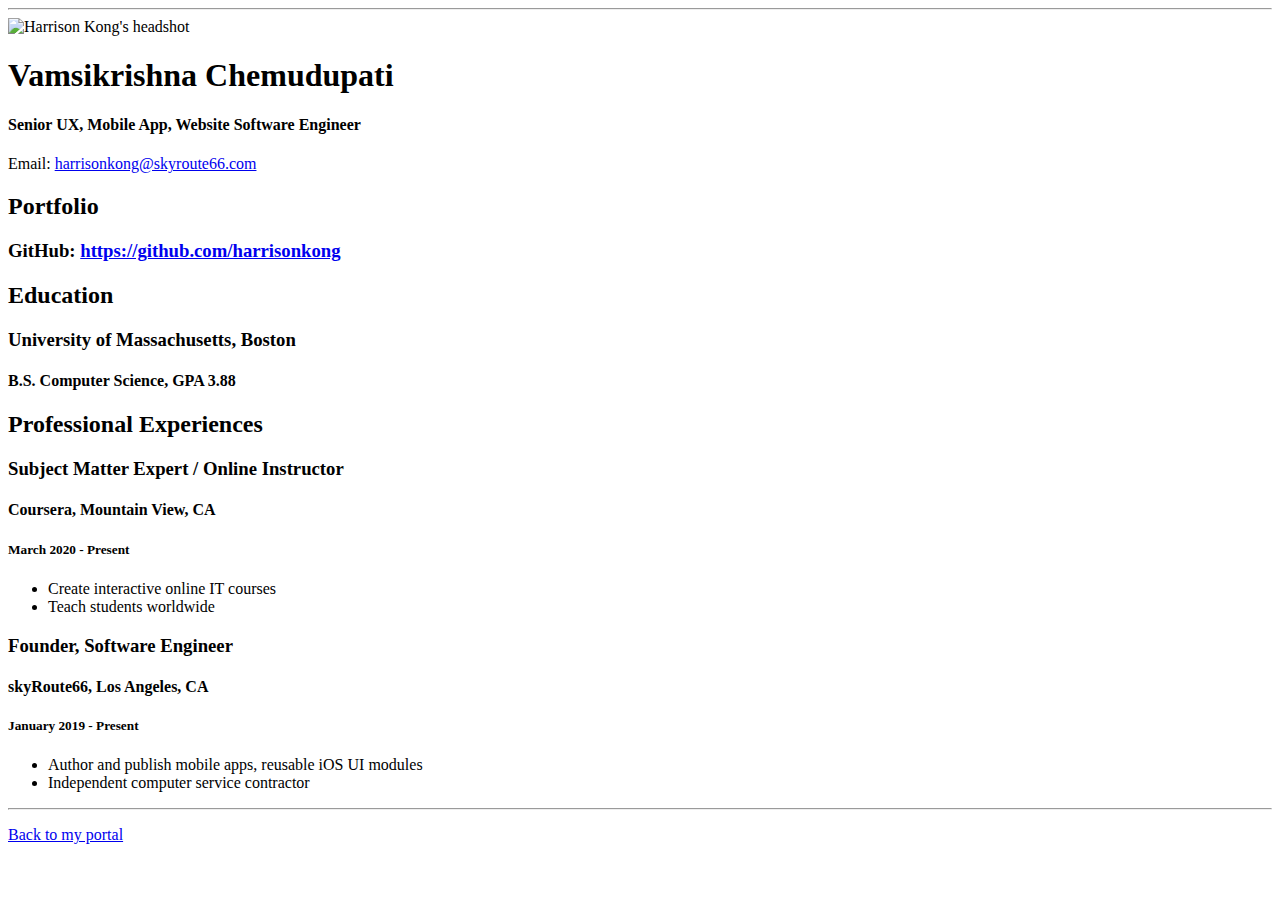
==== resume.html @ 9ce938ca "Website source code" ====
<!doctype html>

<!-- this is a comment for human! -->

<html lang="en">

  <header>
    <title>Vamsikrishna Chemudupati's Resume</title>
    <link rel ="stylesheet" href = "css/master.css">
    <link rel = "FaviconIcon" href= "favicon.ico" type="image/x-icon">
    <link rel = "shortcut" href = "favicon.ico" type="image/x-icon">
    <meta name="viewport" content ="width=device-width,initial-scale=1,shrink-to-fit=no">
    <meta name="name" content = "Vamsikrishna Chemudupati">
    <meta name ="robots" content = "noindex,nofollow">
  </header>

  <body>
    <hr>

    <img src="images/headshot.jpg" alt="Harrison Kong's headshot" width="20%">

    <h1>Vamsikrishna Chemudupati</h1>
    <h4>Senior UX, Mobile App, Website Software Engineer</h4>

    <p>Email: <a href="mailto:harrisonkong@skyroute66.com" target="_blank">harrisonkong@skyroute66.com</a></p>
    <!-- don't post physical address, personal phone number or other personal information on the web! -->

    <h2>Portfolio</h2>
      <h3>GitHub: <a href="https://github.com/harrisonkong" target="_blank">https://github.com/harrisonkong</a></h3>

    <h2>Education</h2>

    <h3>University of Massachusetts, Boston</h3>
    <h4>B.S. Computer Science, GPA 3.88</h4>

    <h2>Professional Experiences</h2>

    <h3>Subject Matter Expert / Online Instructor</h3>
    <h4>Coursera, Mountain View, CA</h4>
    <h5>March 2020 - Present</h5>
      <ul>
        <li>Create interactive online IT courses</li>
        <li>Teach students worldwide</li>
      </ul>

    <h3>Founder, Software Engineer</h3>
    <h4>skyRoute66, Los Angeles, CA</h4>
    <h5>January 2019 - Present</h5>
      <ul>
        <li>Author and publish mobile apps, reusable iOS UI modules</li>
        <li>Independent computer service contractor</li>
      </ul>
  </body>

  <footer>
  <hr>
  <p><a href="index.html">Back to my portal</a><p>
  </footer>

</html>
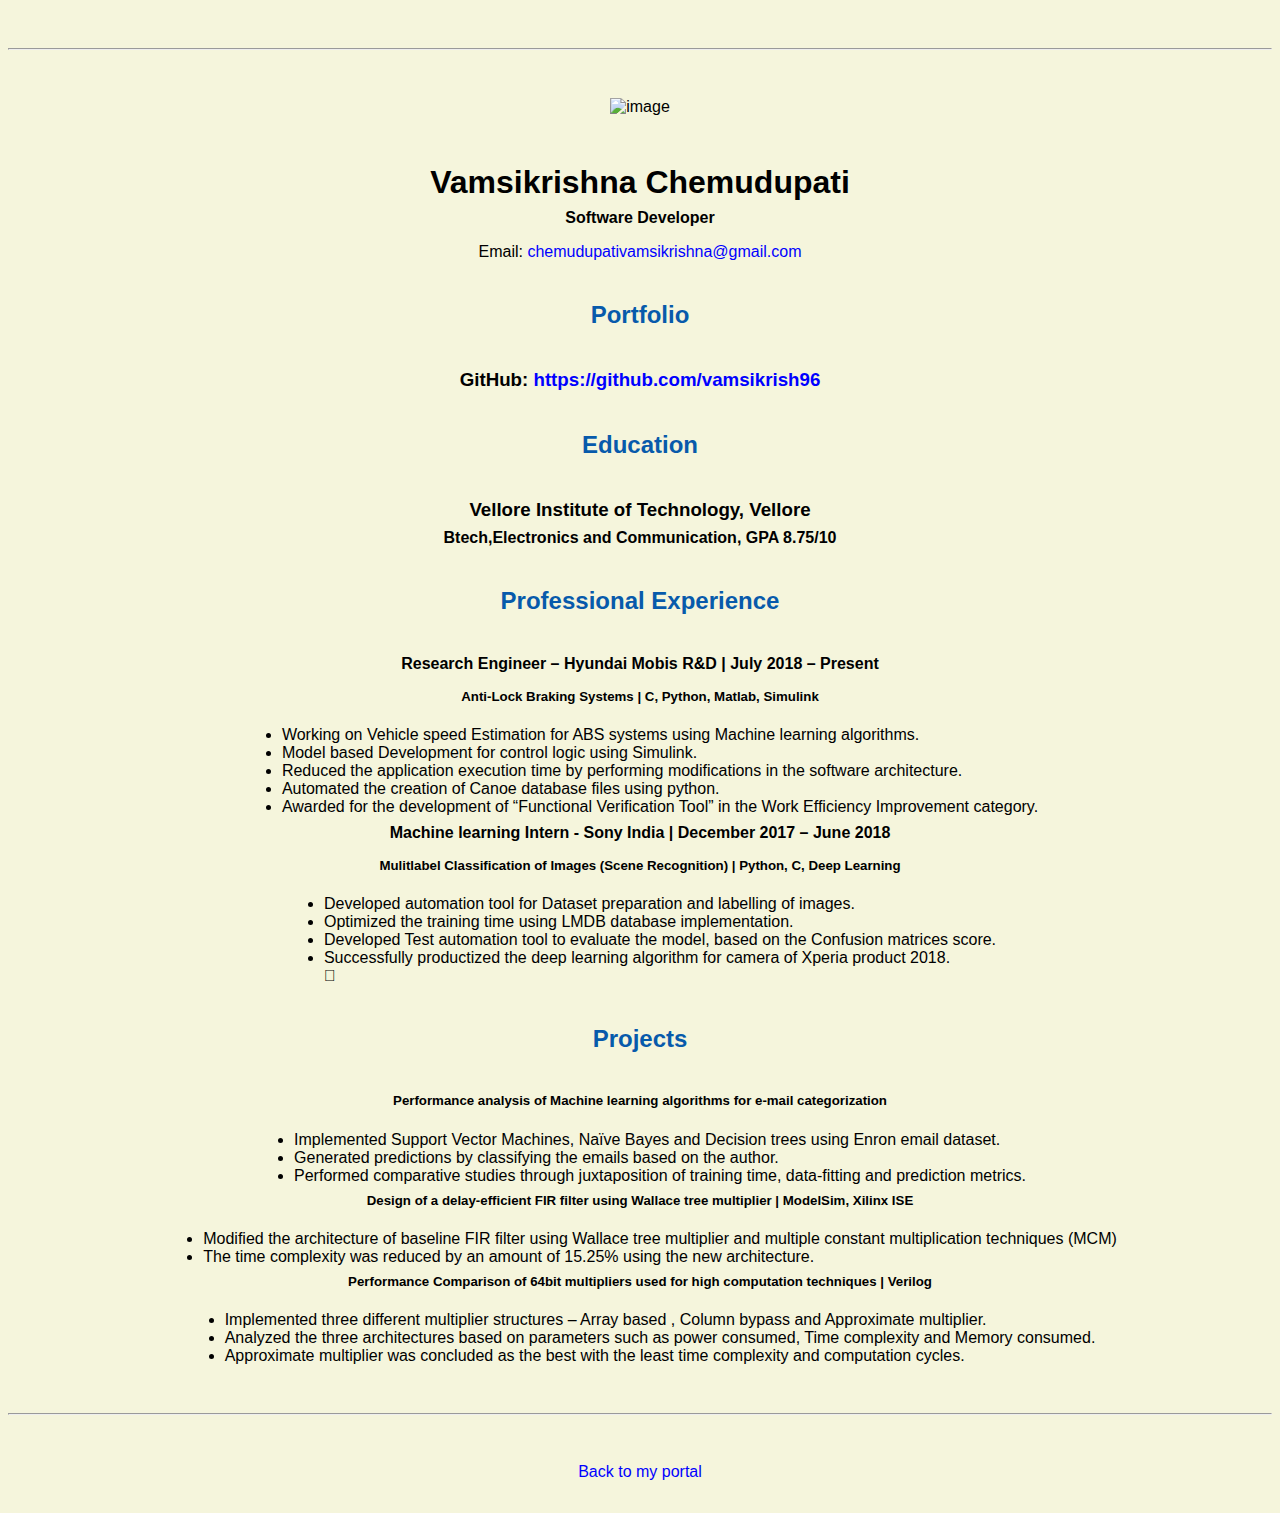
==== commit bc279d29: "Update resume.html" ====
--- a/resume.html
+++ b/resume.html
@@ -17,39 +17,67 @@
   <body>
     <hr>
 
-    <img src="images/headshot.jpg" alt="Harrison Kong's headshot" width="20%">
+    <img src="images/headshot.jpg" alt="image" width="20%">
 
     <h1>Vamsikrishna Chemudupati</h1>
-    <h4>Senior UX, Mobile App, Website Software Engineer</h4>
+    <h4>Software Developer</h4>
 
-    <p>Email: <a href="mailto:harrisonkong@skyroute66.com" target="_blank">harrisonkong@skyroute66.com</a></p>
+    <p>Email: <a href="mailto:chemudupativamsikrishna@gmail.com" target="_blank">chemudupativamsikrishna@gmail.com</a></p>
     <!-- don't post physical address, personal phone number or other personal information on the web! -->
 
     <h2>Portfolio</h2>
-      <h3>GitHub: <a href="https://github.com/harrisonkong" target="_blank">https://github.com/harrisonkong</a></h3>
+      <h3>GitHub: <a href="https://github.com/vamsikris96" target="_blank">https://github.com/vamsikrish96</a></h3>
 
     <h2>Education</h2>
 
-    <h3>University of Massachusetts, Boston</h3>
-    <h4>B.S. Computer Science, GPA 3.88</h4>
+    <h3>Vellore Institute of Technology, Vellore</h3>
+    <h4>Btech,Electronics and Communication, GPA 8.75/10</h4>
 
-    <h2>Professional Experiences</h2>
+    <h2>Professional Experience</h2>
 
-    <h3>Subject Matter Expert / Online Instructor</h3>
-    <h4>Coursera, Mountain View, CA</h4>
-    <h5>March 2020 - Present</h5>
+   <!--  <h3>Research Engineer – Hyundai Mobis R&D | July 2018 – Present</h3>-->
+    <h4>Research Engineer – Hyundai Mobis R&D | July 2018 – Present </h4>
+    <h5>Anti-Lock Braking Systems | C, Python, Matlab, Simulink</h5>
       <ul>
-        <li>Create interactive online IT courses</li>
-        <li>Teach students worldwide</li>
-      </ul>
+        <li>Working on Vehicle speed Estimation for ABS systems using Machine learning algorithms.</li>
+        <li>Model based Development for control logic using Simulink.</li>
+        <li>Reduced the application execution time by performing modifications in the software architecture.</li>
+        <li>Automated the creation of Canoe database files using python.</li>
+        <li>Awarded for the development of “Functional Verification Tool” in the Work Efficiency Improvement category.</li>
+     </ul>
 
-    <h3>Founder, Software Engineer</h3>
-    <h4>skyRoute66, Los Angeles, CA</h4>
-    <h5>January 2019 - Present</h5>
+   <!-- <h3>Founder, Software Engineer</h3>-->
+    <h4>Machine learning Intern - Sony India | December 2017 – June 2018</h4>
+    <h5>Mulitlabel Classification of Images (Scene Recognition) | Python, C, Deep Learning</h5>
       <ul>
-        <li>Author and publish mobile apps, reusable iOS UI modules</li>
-        <li>Independent computer service contractor</li>
-      </ul>
+        <li>Developed automation tool for Dataset preparation and labelling of images.</li>
+        <li>Optimized the training time using LMDB database implementation.</li>
+        <li>Developed Test automation tool to evaluate the model, based on the Confusion matrices score.</li>
+        <li>Successfully productized the deep learning algorithm for camera of Xperia product 2018.</li>
+   </ul>
+    
+    <h2>Projects</h2>
+    <h5>Performance analysis of Machine learning algorithms for e-mail categorization</h5>
+     <ul>
+        <li>Implemented Support Vector Machines, Naïve Bayes and Decision trees using Enron email dataset.</li>
+        <li>Generated predictions by classifying the emails based on the author.</li>
+        <li> Performed comparative studies through juxtaposition of training time, data-fitting and prediction metrics.</li>
+     </ul>
+    
+    <h5>Design of a delay-efficient FIR filter using Wallace tree multiplier | ModelSim, Xilinx ISE</h5>
+     <ul>
+        <li>Modified the architecture of baseline FIR filter using Wallace tree multiplier and multiple constant multiplication
+           techniques (MCM)</li>
+        <li>The time complexity was reduced by an amount of 15.25% using the new architecture.</li>
+     </ul>
+    
+    <h5>Performance Comparison of 64bit multipliers used for high computation techniques | Verilog</h5>
+     <ul>
+        <li>Implemented three different multiplier structures – Array based , Column bypass and Approximate multiplier.</li>
+        <li>Analyzed the three architectures based on parameters such as power consumed, Time complexity and Memory consumed.</li>
+        <li>Approximate multiplier was concluded as the best with the least time complexity and computation cycles.</li>
+     </ul> 
+    
   </body>
 
   <footer>
--- a/css/master.css
+++ b/css/master.css
@@ -0,0 +1,64 @@
+/* Cascading stylesheet for the website */
+
+/* Text inside these asterisks and slashes are comments for human */
+
+  a {
+    color:blue;/* set the text color to blue here */
+    text-decoration: none; /* This means we do not want hyperlinks to be underlined */
+  }
+
+  a:hover {
+    color:red;/* set the text color to red here */
+    text-decoration: none; /* This means we do not want hyperlinks to be underlined */
+  }
+
+  body {
+    background-color: beige;
+    color: black;/* set the background color here */
+    font-family:Arial,Helvetica,sans-serif;/* set the text color to black here */
+    /* set the font here */
+    text-align: center;/* set the text alignment here */
+   }
+
+  footer {
+    margin-top: 2rem;
+    margin-bottom: 2rem;
+  }
+
+  h1 {
+    margin-bottom: 0.5rem;
+    margin-top: 3rem;
+   }
+
+  h2 {
+    color: #075AAB;/* set the text color of to #075AAB here */
+    /* set both the bottom margin and top margin to 2.5rem here */
+    margin-bottom: 2.5rem;
+    margin-top: 2.5rem;
+   }
+
+  h3 {
+    margin-bottom: 0;
+    margin-top: 2rem;
+  }
+
+  h4 {
+    margin-bottom: 1rem;
+    margin-top: 0.5rem;
+  }
+
+  h5 {
+    margin-top: 0.5rem;
+  }
+
+  hr {
+    margin-bottom: 3rem;
+    margin-top: 3rem;
+  }
+
+  /* this controls how the bullet points in the resume page looks */
+  ul {
+    display: table;
+    margin: 0 auto;
+    text-align: left;
+  }
